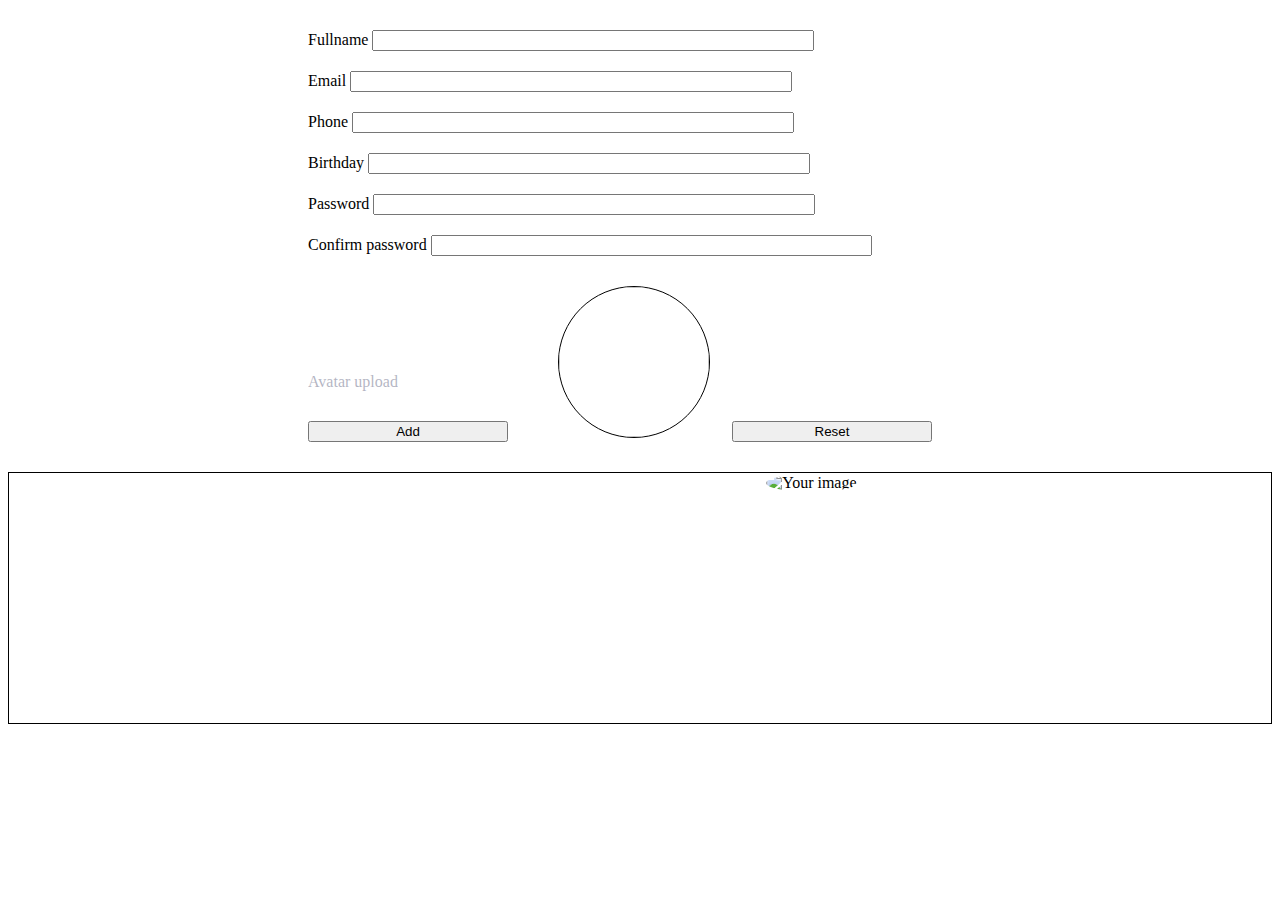
==== baitap1/layout/index.html @ ceba2de9 "Split branch" ====
<!DOCTYPE html>
<html lang="en">
<head>
  <meta charset="UTF-8">
  <meta http-equiv="X-UA-Compatible" content="IE=edge">
  <meta name="viewport" content="width=device-width, initial-scale=1.0">
  <title>Document</title>
  <link href="https://cdn.jsdelivr.net/npm/bootstrap@5.0.2/dist/css/bootstrap.min.css" rel="stylesheet" 
  integrity="sha384-EVSTQN3/azprG1Anm3QDgpJLIm9Nao0Yz1ztcQTwFspd3yD65VohhpuuCOmLASjC" 
  crossorigin="anonymous">
  <link rel="stylesheet" href="../assets/stylesheets/style.css">
  <link rel="stylesheet" href="../assets/javascripts/validator.js">
</head>
<body>
  <form action="" id="form-signup" method="POST" class="form-validates">

    <div class="col-css">
      <label for="fname">Fullname</label>
      <input id="fname" name="fname" type="text">
      <span class="form-message"></span>
    </div>

    <div class="col-css">
      <label for="email">Email</label>
      <input id="email" name="email" type="text">
      <span class="form-message"></span>
    </div>

    <div class="col-css">
      <label for="phone">Phone</label>
      <input id ="phone" name="phone" type="text">
      <span class="form-message"></span>
    </div>

    <div class="col-css">
      <label for="birthday">Birthday</label>
      <input id="birthday" name="birthday" type="datetime">
      <span  class="form-message"></span>
    </div>

    <div class="col-css">
      <label for="password">Password</label>
      <input id="password" name="password" type="password">
      <span  class="form-message"></span>
    </div>

    <div class="col-css">
      <label for="cfpassword">Confirm password</label>
      <input id="cfpassword" name="cfpassword"  type="password">
      <span  class="form-message"></span>
    </div>

    <div class="img-avt">
      <img id="myimage" height="150px">
    </div>

    <div class="col-css">
      <label id="test1"  name="img" style="width: 66%;margin-bottom: 50px;opacity: 0.3;
      color: #04083a;" for="" onclick="chooson.click()">Avatar upload</label>
      <input type="file" id="chooson" name="chooson" style="display: none;" onchange="onFileSelected(event)">
      <span  style="margin-left: 250px;"class="form-message"></span>
    </div>

      <button id="submit" method="post" name="submit" class="btn btn-primary">Add</button>
      <button type="reset" id="reset" method="post" class="btn btn-primary">Reset</button>
  </form>
  <div class="container">
    <div class="result">
      <div class="infor">
        <span id="result-fname"></span></br>
        <span id="result-email"></span></br>
        <span id="result-phone"></span></br>
        <span id="result-birthday"></span></br>  
      </div>
      <img src="#" id="avata" alt="Your image">
    </div>
  </div>
  <script src="../assets/javascripts/validator.js"></script>
</body>
</html>
---- baitap1/assets/stylesheets/style.css ----
.form-validates {
  width: auto;
  margin: 30px 0px 0px 300px;
}

.form-validates label {
  width: 15%;
  text-align: center;
}

.form-validates input {
  width: 45%;
}

.form-validates span {
  color: red;
  clear: both;
  width: 45%;
  display: block;
  margin-left: 165px;
}

.form-validates .col-css {
  margin-top: 20px;
}

.form-validates button {
  margin: 30px 220px 0px 0px;
  width: 200px;
}

.img-avt {
  background-color: #fff;
  border: 1px solid #000;
  height: 150px;
  border-radius: 50%;
  -moz-border-radius: 50%;
  -webkit-border-radius: 50%;
  width: 150px;
  margin: 30px 0px -85px 250px;
}

.img-avt p {
  margin-top: 60px;
  text-align: center;
}

.result {
  margin-top: 30px;
  border: 1px solid #000;
  height: 250px;
  margin-bottom: 100px;
}

.result .infor {
  width: 60%;
  float: left;
}

.result .infor label {
  display: block;
  margin: 20px;
}

img,
svg {
  vertical-align: middle;
  height: 150px;
  width: 150px;
  border-radius: 50%;
  /* background-color: #000; */
}

#chooson {
  display: block;
  align-content: center;
  width: 10%;
  margin-left: 275px;
  margin: -36ppx 0px 0px 0px;
  margin-bottom: 100px;
  background: rgba(143, 140, 140, 0.2);
}
.invalid input {
  border: 1px solid red;
}
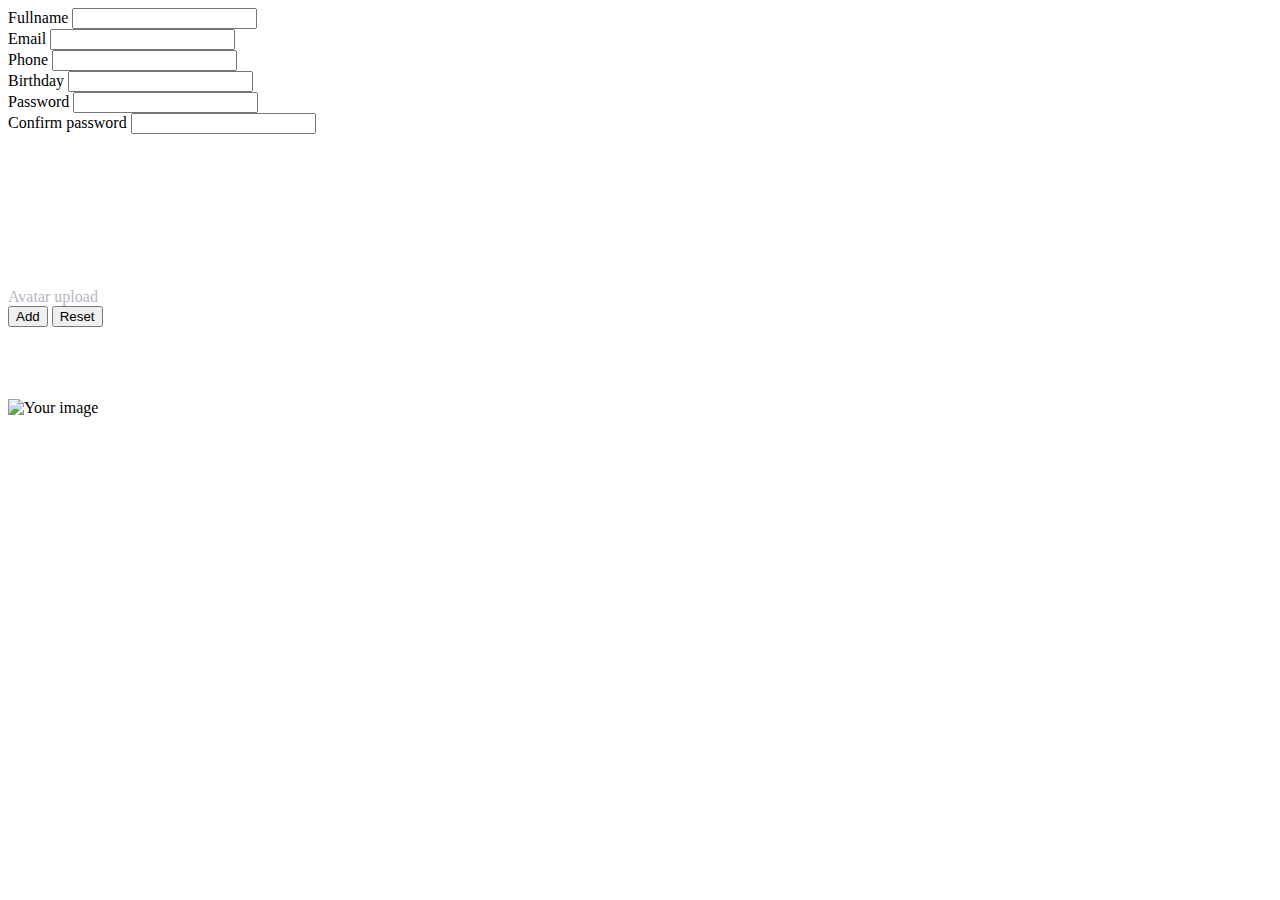
==== commit 1a83afb5: "Fix reset error message and border invalid" ====
--- a/baitap1/layout/index.html
+++ b/baitap1/layout/index.html
@@ -62,7 +62,7 @@
     </div>
 
       <button id="submit" method="post" name="submit" class="btn btn-primary">Add</button>
-      <button type="reset" id="reset" method="post" class="btn btn-primary">Reset</button>
+      <button type="reset" id="reset-form" method="post" class="btn btn-primary" onchange="resetForm(event)">Reset</button>
   </form>
   <div class="container">
     <div class="result">
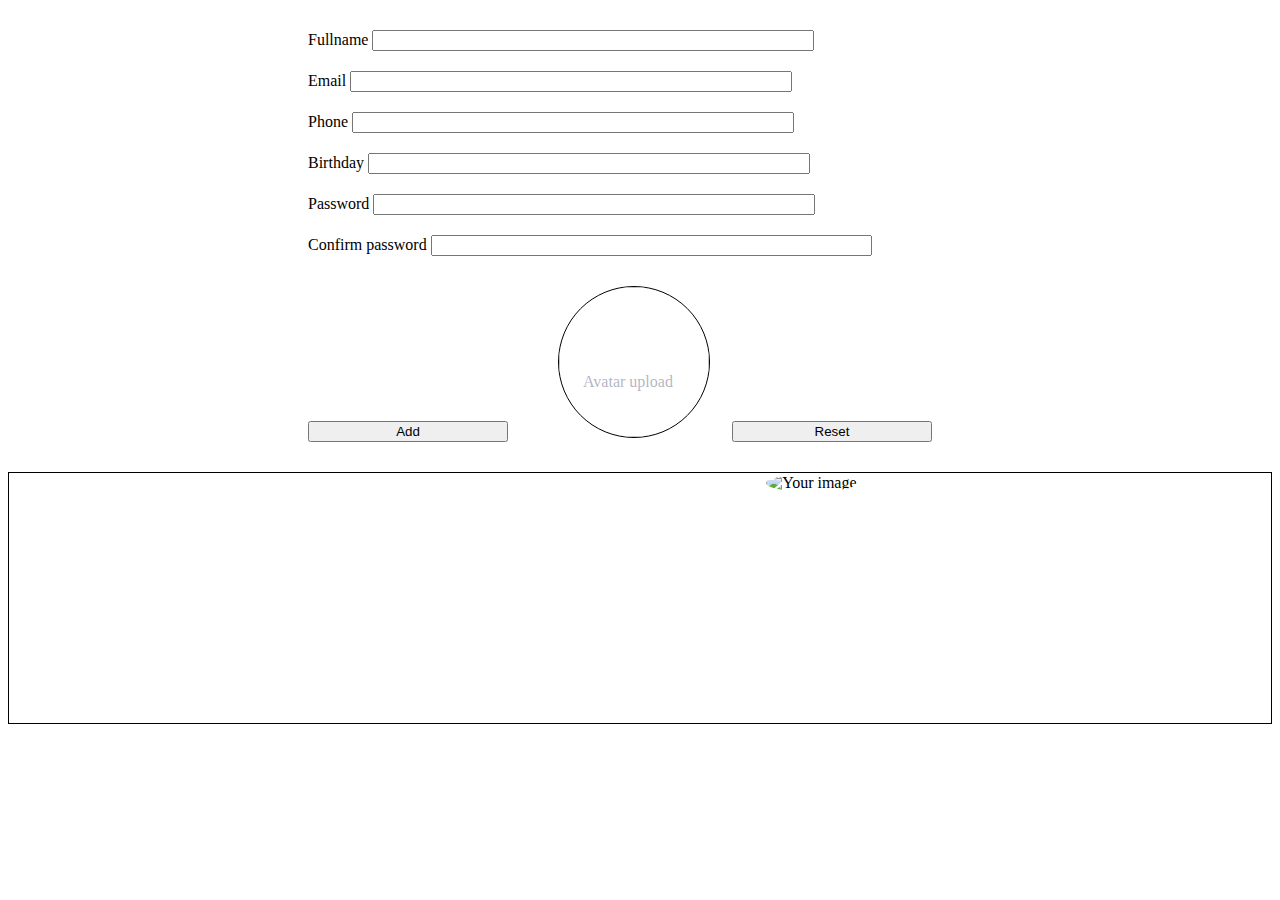
==== commit aae9dbd0: "Fix key code shift,del and fix button reset, regex fullname vietnam" ====
--- a/baitap1/layout/index.html
+++ b/baitap1/layout/index.html
@@ -55,16 +55,16 @@
     </div>
 
     <div class="col-css">
-      <label id="test1"  name="img" style="width: 66%;margin-bottom: 50px;opacity: 0.3;
+      <label id="test1"  name="img" style="width: auto;margin-left: 275px;;margin-bottom: 50px;opacity: 0.3;
       color: #04083a;" for="" onclick="chooson.click()">Avatar upload</label>
       <input type="file" id="chooson" name="chooson" style="display: none;" onchange="onFileSelected(event)">
       <span  style="margin-left: 250px;"class="form-message"></span>
     </div>
 
       <button id="submit" method="post" name="submit" class="btn btn-primary">Add</button>
-      <button type="reset" id="reset-form" method="post" class="btn btn-primary" onchange="resetForm(event)">Reset</button>
+      <button type="reset" id="reset-form" method="post" onclick="resetForm()" class="btn btn-primary">Reset</button>
   </form>
-  <div class="container">
+    <div class="container">
     <div class="result">
       <div class="infor">
         <span id="result-fname"></span></br>
--- a/baitap1/assets/stylesheets/style.css
+++ b/baitap1/assets/stylesheets/style.css
@@ -0,0 +1,87 @@
+.form-validates {
+  width: auto;
+  margin: 30px 0px 0px 300px;
+}
+
+.form-validates label {
+  width: 15%;
+  text-align: center;
+}
+
+.form-validates input {
+  width: 45%;
+}
+
+.form-validates span {
+  color: red;
+  clear: both;
+  width: 45%;
+  display: block;
+  margin-left: 165px;
+}
+
+.form-validates .col-css {
+  margin-top: 20px;
+}
+
+.form-validates button {
+  margin: 30px 220px 0px 0px;
+  width: 200px;
+}
+
+.img-avt {
+  background-color: #fff;
+  border: 1px solid #000;
+  height: 150px;
+  border-radius: 50%;
+  -moz-border-radius: 50%;
+  -webkit-border-radius: 50%;
+  width: 150px;
+  margin: 30px 0px -85px 250px;
+}
+/* .img-avt img {
+  visibility: visible;
+} */
+.img-avt p {
+  margin-top: 60px;
+  text-align: center;
+}
+
+.result {
+  margin-top: 30px;
+  border: 1px solid #000;
+  height: 250px;
+  margin-bottom: 100px;
+}
+
+.result .infor {
+  width: 60%;
+  float: left;
+}
+
+.result .infor label {
+  display: block;
+  margin: 20px;
+}
+
+img,
+svg {
+  vertical-align: middle;
+  height: 150px;
+  width: 150px;
+  border-radius: 50%;
+  /* background-color: #000; */
+}
+
+#chooson {
+  display: block;
+  align-content: center;
+  width: 10%;
+  margin-left: 275px;
+  margin: -36ppx 0px 0px 0px;
+  margin-bottom: 100px;
+  background: rgba(143, 140, 140, 0.2);
+}
+.invalid input {
+  border: 1px solid red;
+}
